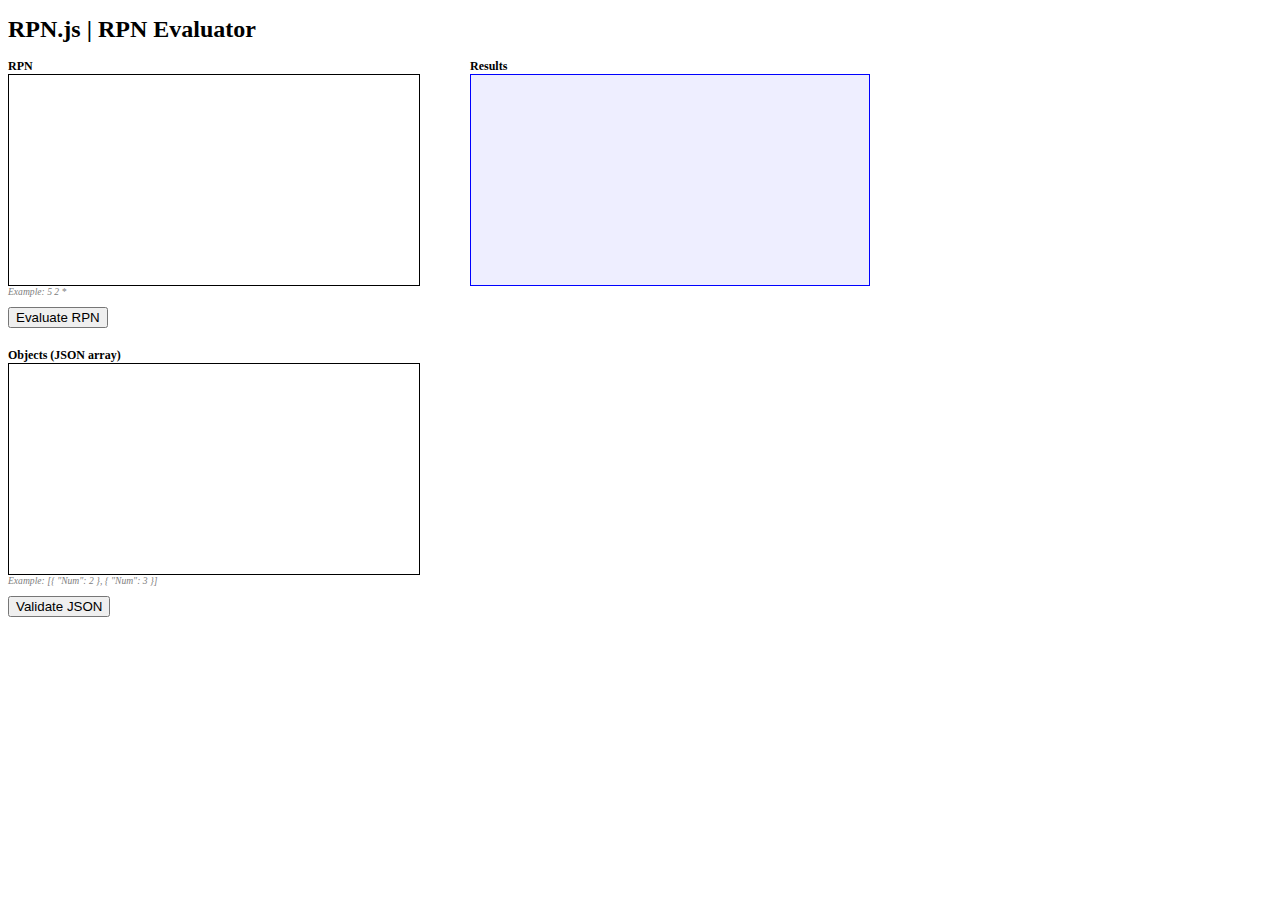
==== examples/custom.html @ 5611e4c3 "RPN Evaluator" ====
<!doctype html>
<html lang="en-US">

<head>
    <meta http-equiv="Content-Type" content="text/html; charset=utf-8">
    <title>RPN.js | RPN Evaluator</title>
    <script type="text/javascript" src="../src/rpn.js"></script>
    <style>
        body {
            font: 12px Verdana;
        }

        div.editor {
            height: 200px;
            width: 400px;
            border: 1px solid black;
            font-family: 'Courier New', Courier, monospace;
            padding: 5px;
            color: gray;
        }

        div.help {
            color: gray;
            font-style: italic;
            font-size: 0.8em;
            margin-bottom: 10px;
        }

        label {
            font-weight: bold;
        }

        div.col {
            min-width: 400px;
            display: inline-block;
            float: left;
            margin-right: 50px;
        }

        div.results {
            border: 1px solid blue;
            background-color: #eef;
            min-height: 200px;
            padding: 5px;
            color: blue;
        }
    </style>
</head>

<body>
    <h1>RPN.js | RPN Evaluator</h1>
    <div class="col">
        <label for="rpn">RPN</label>
        <div id="rpn" class="editor" contenteditable="true">
        </div>
        <div class="help">Example: 5 2 *</div>
        <div style="margin-bottom: 20px;">
            <button id="eval" onclick="Evaluate()">
                Evaluate RPN
            </button>
        </div>
        <label for="objects">Objects (JSON array)</label>
        <div id="objects" class="editor" contenteditable="true">
        </div>
        <div class="help">Example: [{ "Num": 2 }, { "Num": 3 }]</div>
        <button id="validate" onclick="ValidateJson()">
            Validate JSON
        </button>
        <span id="message"></span>
    </div>
    <div class="col">
        <label for="results">Results</label>
        <div id="results" class="results">
        </div>
    </div>


    <script defer>
        function ValidateJson() {
            var div = document.getElementById('objects').innerText;
            if (!div) {
                document.getElementById('message').innerText = '';
                return false;
            }
            try {
                var json = JSON.parse(div);
                document.getElementById('message').innerText = 'JSON is Valid';

                return json;
            } catch (e) {
                console.log(e);
                document.getElementById('message').innerText = 'JSON is NOT Valid';
                return false;
            }
        }

        function Evaluate() {
            var div = document.getElementById('rpn').innerText;
            if (!div) {
                document.getElementById('message').innerText = '';
                return false;
            }
            try {
                var objects = ValidateJson();
                objects = objects ? objects : null;
                var rpn = RPN.Eval(div, objects);
                document.getElementById('results').innerText = rpn;
            } catch (e) {
                console.log(e);
                document.getElementById('results').innerText = 'RPN cannot be evaluated';
                return false;
            }
        }
    </script>
</body>
</html>
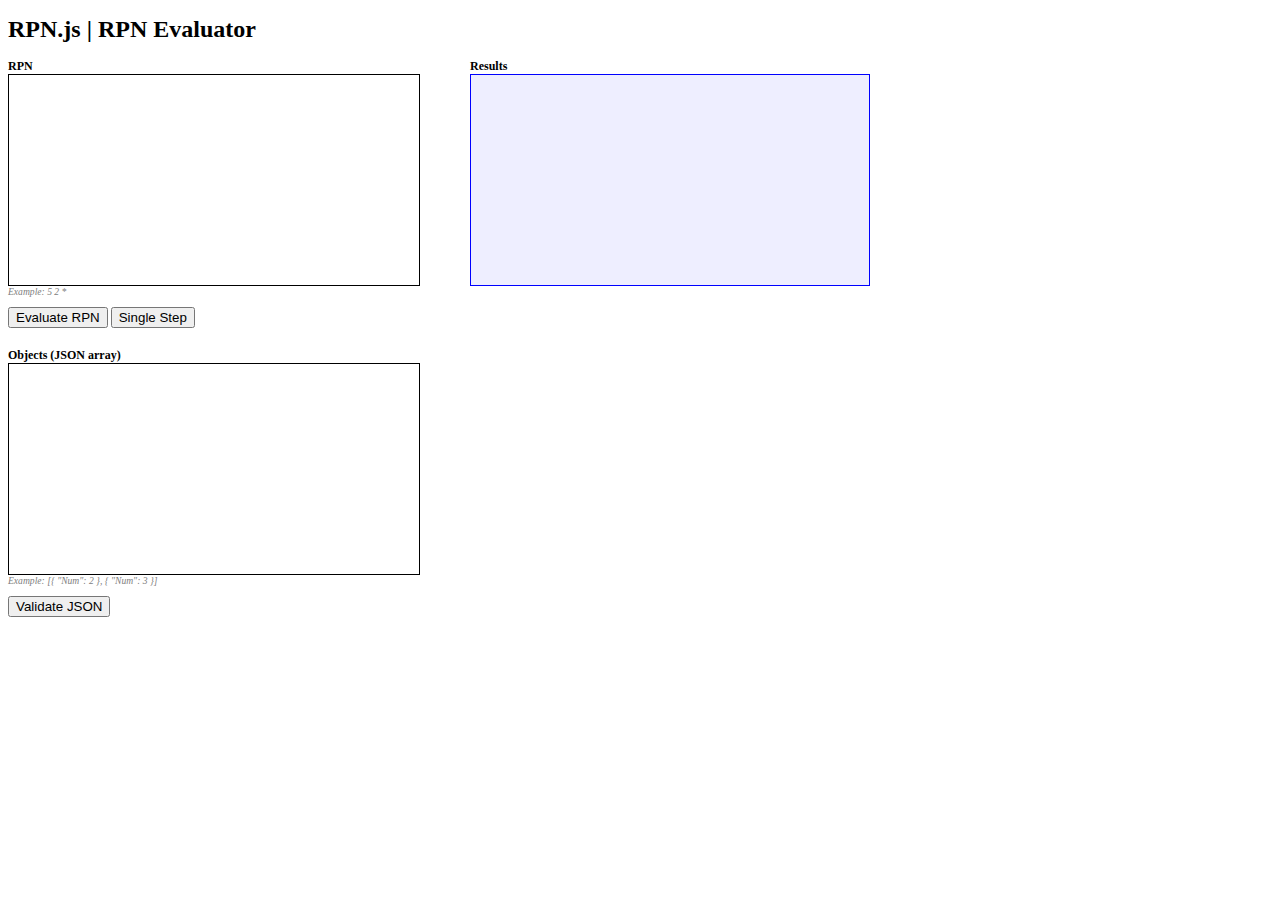
==== commit 3f40d641: "Calculator almost completed" ====
--- a/examples/custom.html
+++ b/examples/custom.html
@@ -58,6 +58,9 @@
             <button id="eval" onclick="Evaluate()">
                 Evaluate RPN
             </button>
+            <button id="single" onclick="Single()">
+                Single Step
+            </button>
         </div>
         <label for="objects">Objects (JSON array)</label>
         <div id="objects" class="editor" contenteditable="true">
@@ -111,6 +114,27 @@
                 return false;
             }
         }
+        function Single() {
+            var rpnObj = document.getElementById('rpn');
+            var div = rpnObj.innerText;
+            if (!div) {
+                document.getElementById('message').innerText = '';
+                return false;
+            }
+            try {
+                var objects = ValidateJson();
+                objects = objects ? objects : null;
+                var rpn = RPN.Stack(div, objects);
+                
+                rpnObj.focus();
+                var rpnJoin = rpn.join(' ');
+                rpnObj.innerText = rpnJoin;
+            } catch (e) {
+                console.log(e);
+                document.getElementById('results').innerText = 'RPN cannot be evaluated';
+                return false;
+            }
+        }
     </script>
 </body>
 </html>